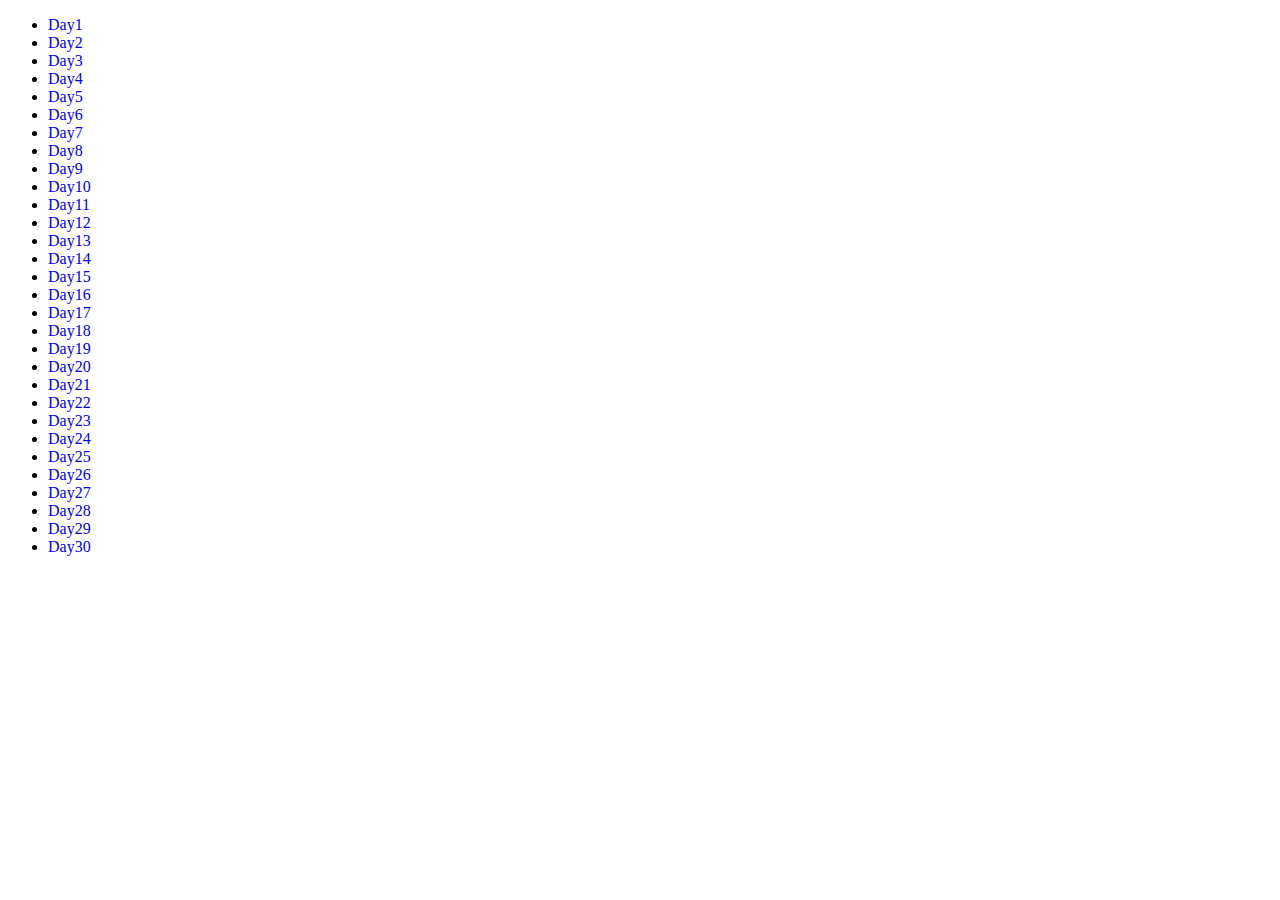
==== index.html @ d9745253 "Restructure project created a root html containing link to every of the challenge" ====
<!DOCTYPE html>
<html lang="en">
    <head>
        <meta charset="UTF-8">
        <meta http-equiv="X-UA-Compatible" content="IE=edge">
        <meta name="viewport" content="width=device-width, initial-scale=1.0">
        <title>Homepage</title>

        <style>
            a{
                text-decoration: none; /* removes underline */
            }
        </style>
    </head>

    <body>
        <ul>
            <li> <a href="challenge/Day1_drumkit/index.html">Day1</a>  </li>
            <li> <a href="challenge/Day2_clock/index.html">Day2</a>  </li>
            <li> <a href="challenge/Day3_CSSVariables/index.html">Day3</a>  </li>
            <li> <a href="challenge/Day4_Array/index.html">Day4</a>  </li>
            <li> <a href="challenge/Day5_imageGallery/">Day5</a>  </li>

            <li> <a href="challenge/Day6_fetch/index.html">Day6</a>  </li>
            <li> <a href="challenge/Day7_Array2/index.html">Day7</a>  </li>
            <li> <a href="challenge/Day8_Canvas/index.html">Day8</a>  </li>
            <li> <a href="challenge/Day9_DevTools/index.html">Day9</a>  </li>
            <li> <a href="challenge/Day10_Checkboxes/index.html">Day10</a>  </li>

            <li> <a href="challenge/Day11_VideoPlayer/index.html">Day11</a>  </li>
            <li> <a href="challenge/Day12_KeySequenceDetection/index.html">Day12</a>  </li>
            <li> <a href="challenge/Day13_SlideAndScroll/index.html">Day13</a>  </li>
            <li> <a href="challenge/Day14_JavaScriptReferences/index.html">Day14</a>  </li>
            <li> <a href="challenge/Day15_LocalStorage/index.html">Day15</a>  </li>

            <li> <a href="challenge/Day16_MouseShadow/index.html">Day16</a>  </li>
            <li> <a href="challenge/Day17_SortWithoutArticles/index.html">Day17</a>  </li>
            <li> <a href="challenge/Day18_AddingTimesWithReduce/index.html">Day18</a>  </li>
            <li> <a href="challenge/Day19_Webcam Fun/index.html">Day19</a>  </li>
            <li> <a href="challenge/Day20_SpeechDetection/index.html">Day20</a>  </li>

            <li> <a href="challenge/Day21_Geolocation/index.html">Day21</a>  </li>
            <li> <a href="challenge/Day22_LinkHighlighter/index.html">Day22</a>  </li>
            <li> <a href="challenge/Day23_SpeechSynthesis/index.html">Day23</a>  </li>
            <li> <a href="challenge/Day24_StickyNav/index.html">Day24</a>  </li>
            <li> <a href="challenge/Day25_Event/index.html">Day25</a>  </li>

            <li> <a href="challenge/Day26_StripeNav/index.html">Day26</a>  </li>
            <li> <a href="challenge/Day27_ClickAndDrag/index.html">Day27</a>  </li>
            <li> <a href="challenge/Day28_VideoSpeedController/index.html">Day28</a>  </li>
            <li> <a href="challenge/Day29_CountdownTimer/index.html">Day29</a>  </li>
            <li> <a href="challenge/Day30_Whack_A_Mole/index.html">Day30</a>  </li>
        </ul>
        
    </body>

</html>
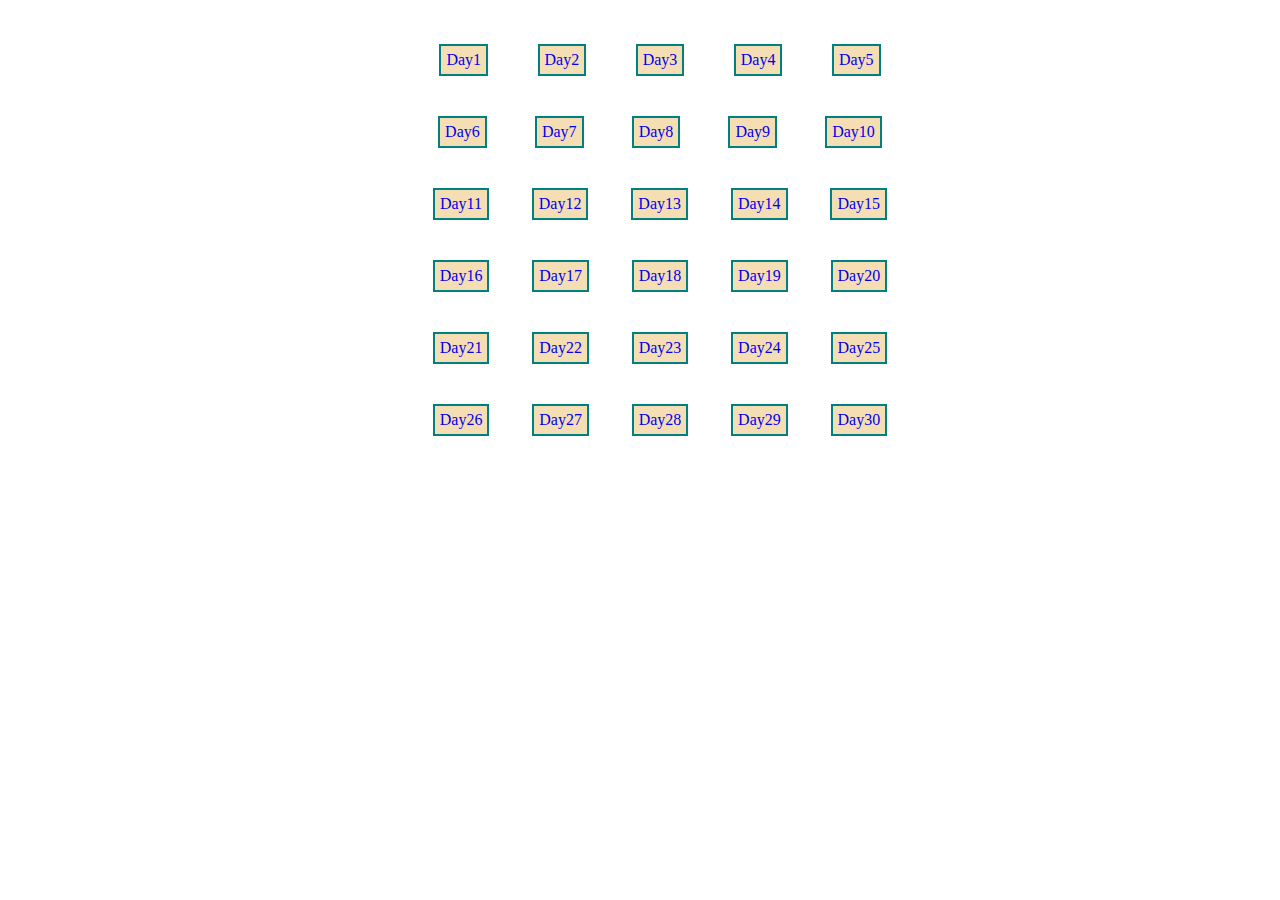
==== commit b61e7356: "Added file add style.css for the root html" ====
--- a/index.html
+++ b/index.html
@@ -5,15 +5,11 @@
         <meta http-equiv="X-UA-Compatible" content="IE=edge">
         <meta name="viewport" content="width=device-width, initial-scale=1.0">
         <title>Homepage</title>
-
-        <style>
-            a{
-                text-decoration: none; /* removes underline */
-            }
-        </style>
+        <link rel="stylesheet" href="style.css">
     </head>
 
     <body>
+       
         <ul>
             <li> <a href="challenge/Day1_drumkit/index.html">Day1</a>  </li>
             <li> <a href="challenge/Day2_clock/index.html">Day2</a>  </li>
--- a/style.css
+++ b/style.css
@@ -0,0 +1,21 @@
+body{
+    display:flex;
+    text-align: center;
+    justify-content:center;
+}
+ul{
+    display: flex;
+    flex-wrap: wrap;
+    justify-content: space-evenly;
+    list-style-type: none;
+    width: 500px;
+}
+li{
+    border: 2px solid teal;
+    background-color: wheat;
+    padding: 5px;
+    margin: 20px;
+}
+a{
+    text-decoration: none; /* removes underline */
+}